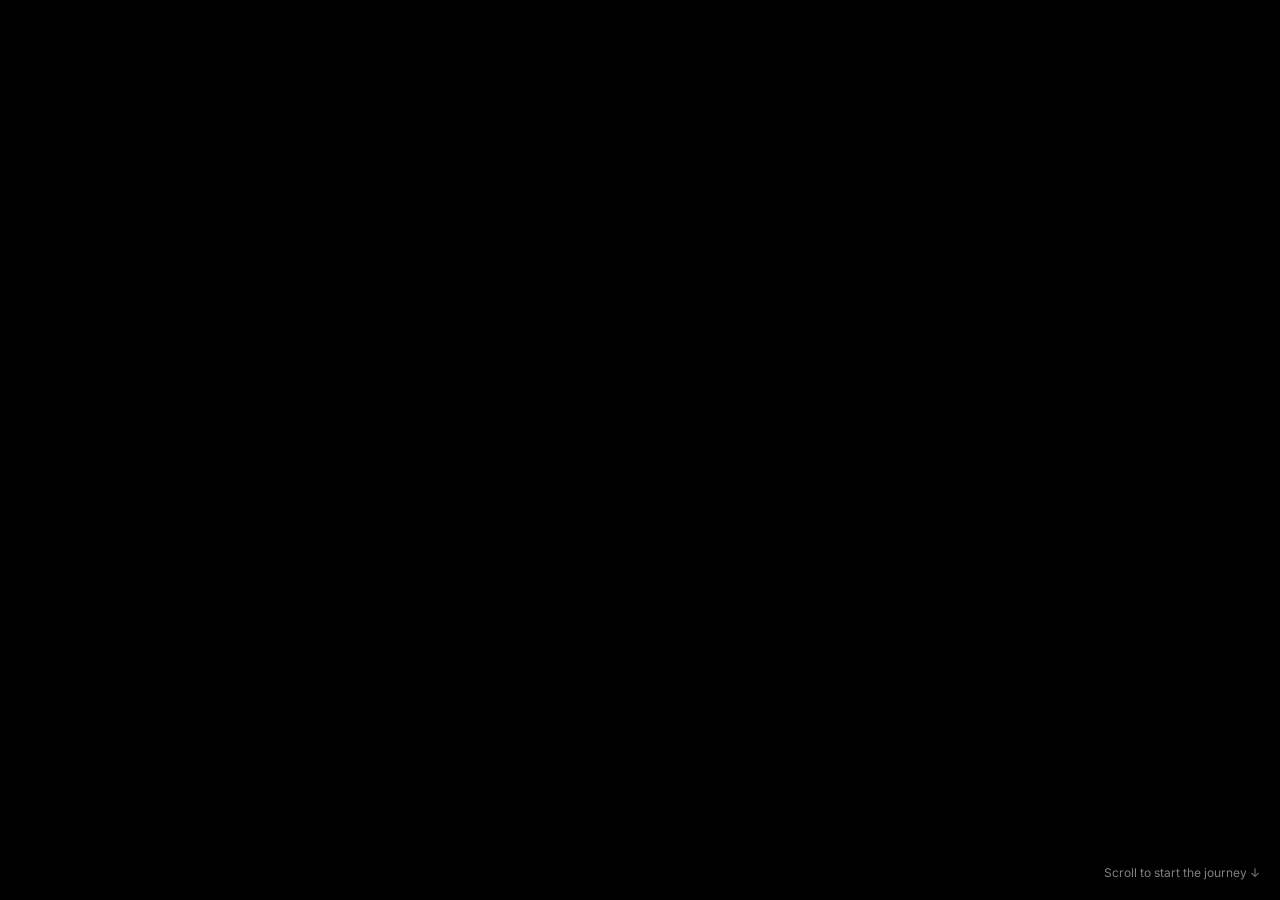
==== example/parallax.html @ 07aabb77 "features added" ====
<!DOCTYPE html>
<html lang="en">
<head>
    <meta charset="UTF-8">
    <meta name="viewport" content="width=device-width, initial-scale=1.0">
    <title>HBD Deva</title>
    <!-- Fonts -->
    <link rel="preconnect" href="https://fonts.googleapis.com">
    <link rel="preconnect" href="https://fonts.gstatic.com" crossorigin>
    <link href="https://fonts.googleapis.com/css2?family=Great+Vibes&family=Inter:wght@400;600;800&family=Outfit:wght@300;400;700&display=swap" rel="stylesheet">
    <!-- CSS -->
    <link rel="stylesheet" href="parallax.css">
    <!-- Audio Library -->
    <script src="https://cdnjs.cloudflare.com/ajax/libs/howler/2.2.3/howler.min.js"></script>
</head>
<body>
    <!-- Main Parallax Background -->
    <div id="parallax-container"></div>

    <!-- Scrollable Space for Parallax -->
    <div id="content-section"></div>

    <!-- UI Overlay for Characters and Narrative -->
    <div id="ui-layer">
        <!-- Floating Speech Bubble -->
        <div id="speech-bubble" class="hidden">...</div>

        <!-- Boy Character -->
        <div id="boy-container" class="character-container hidden">
            <img src="../assets/boy_character/normalboy.png" id="boy-sprite" class="character-sprite">
        </div>

        <!-- Girl Character -->
        <div id="girl-container" class="character-container hidden">
            <img src="../assets/girl_character/simplegirl.png" id="girl-sprite" class="character-sprite">
        </div>

        <!-- Grand Finale Surprise Wrapper (Injected by JS) -->
    </div>

    <!-- Scroll Indicator -->
    <div id="scroll-hint" style="position: fixed; bottom: 20px; right: 20px; opacity: 0.5; font-size: 12px; z-index: 1000;">
        Scroll to start the journey ↓
    </div>

    <!-- JS Engine -->
    <script src="parallax.js"></script>
</body>
</html>
---- example/parallax.css ----
@import url('https://fonts.googleapis.com/css2?family=Great+Vibes&family=Inter:wght@400;600;800&family=Outfit:wght@300;400;700&display=swap');

* {
    margin: 0;
    padding: 0;
    box-sizing: border-box;
}

body {
    background-color: #000;
    color: #fff;
    overflow-x: hidden;
    font-family: 'Inter', sans-serif;
}

#parallax-container {
    position: fixed;
    top: 0;
    left: 0;
    width: 100%;
    height: 100vh;
    z-index: 1;
}

.param-layer {
    position: absolute;
    top: 0;
    left: 0;
    width: 100%;
    height: 100vh;
    background-size: auto 100%;
    background-repeat: repeat-x;
}

/* --- Characters --- */
.character-container {
    position: fixed;
    bottom: 50px;
    z-index: 20;
    transition: all 0.8s cubic-bezier(0.175, 0.885, 0.32, 1.275);
    opacity: 0;
    transform: translateY(100px);
}

.character-container.active {
    opacity: 1;
    transform: translateY(0);
}

#boy-container { left: 10%; }
#girl-container { right: 10%; }

.character-sprite {
    height: 400px;
    filter: drop-shadow(0 15px 30px rgba(0,0,0,0.5));
}

/* --- Narrative UI --- */
#ui-layer {
    position: fixed;
    top: 0;
    left: 0;
    width: 100%;
    height: 100%;
    z-index: 30;
    pointer-events: none;
}

#speech-bubble {
    position: absolute;
    bottom: 450px;
    left: 50%;
    transform: translateX(-50%);
    width: 90%;
    max-width: 600px;
    background: rgba(255, 255, 255, 0.95);
    color: #222;
    padding: 30px;
    border-radius: 25px;
    box-shadow: 0 20px 40px rgba(0,0,0,0.3);
    font-family: 'Outfit', sans-serif;
    font-size: 1.3rem;
    pointer-events: auto;
    transition: all 0.5s ease;
    opacity: 0;
    display: none;
}

#speech-bubble.active {
    display: block;
    opacity: 1;
}

#speech-bubble::after {
    content: '';
    position: absolute;
    bottom: -20px;
    left: 50%;
    border-width: 20px 20px 0;
    border-style: solid;
    border-color: rgba(255, 255, 255, 0.95) transparent;
}

/* Quizzes & Responses */
.quiz-options {
    margin-top: 20px;
    display: grid;
    gap: 10px;
}

.quiz-button {
    padding: 12px;
    border: 2px solid #ff69b4;
    background: white;
    color: #ff69b4;
    border-radius: 12px;
    cursor: pointer;
    font-weight: bold;
    transition: all 0.2s;
}

.quiz-button:hover {
    background: #ff69b4;
    color: white;
}

/* --- Final Surprise --- */
#surprise-wrapper {
    position: fixed;
    top: 0;
    left: 0;
    width: 100%;
    height: 100%;
    background: rgba(0,0,0,0.4);
    backdrop-filter: blur(8px);
    z-index: 100;
    display: flex;
    justify-content: center;
    align-items: center;
    pointer-events: auto;
}

.hidden { display: none !important; }

/* Animations */
@keyframes bubblePop {
    0% { transform: scale(0.8) translateX(-50%); opacity: 0; }
    100% { transform: scale(1) translateX(-50%); opacity: 1; }
}

@keyframes idleBounce {
    0%, 100% { transform: translateY(0); }
    50% { transform: translateY(-10px); }
}

.wiggle {
    animation: wiggle 0.5s ease-in-out;
}

@keyframes wiggle {
    0%, 100% { transform: rotate(0); }
    25% { transform: rotate(-5deg); }
    75% { transform: rotate(5deg); }
}
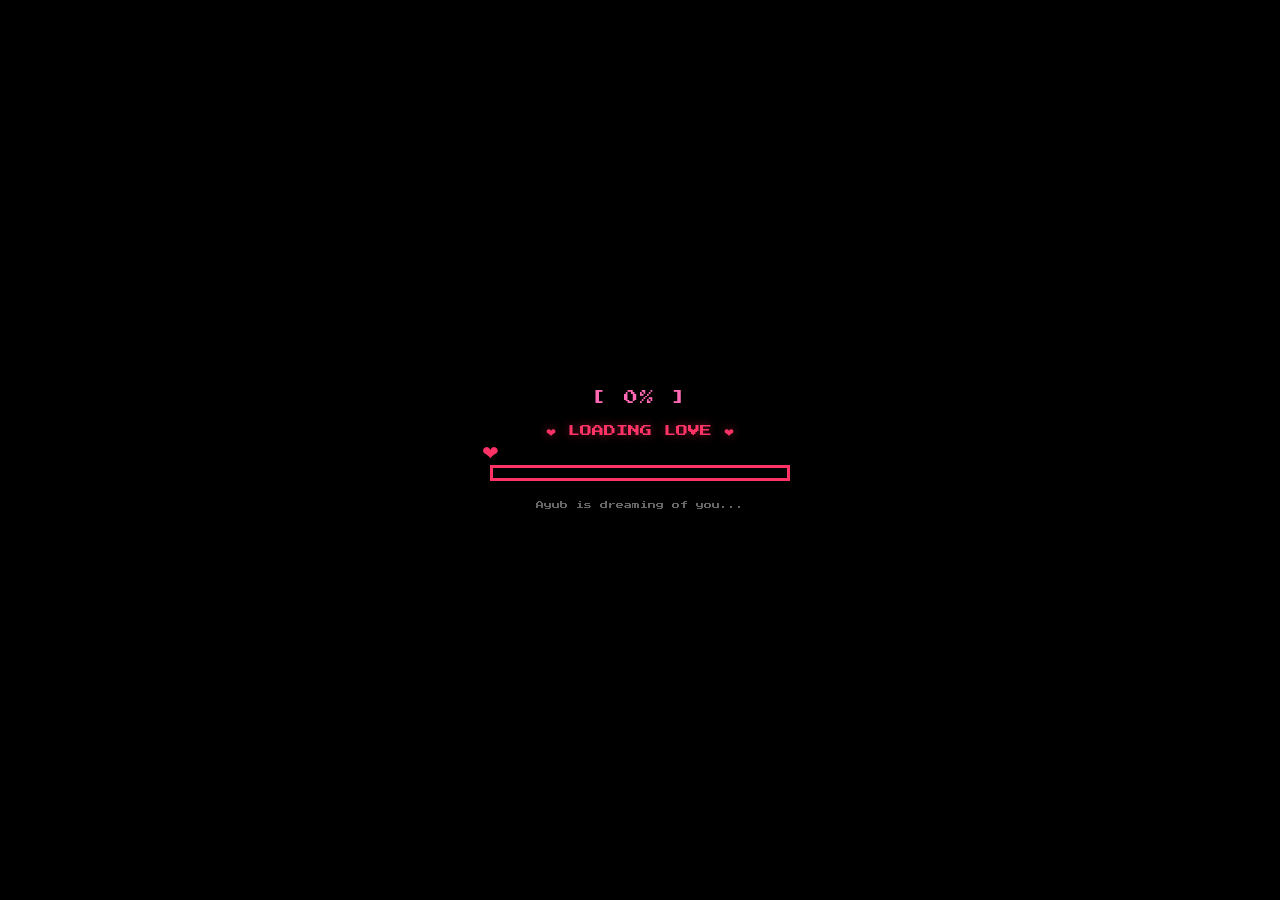
==== commit 58f1df4e: "stable with minor bugs" ====
--- a/example/parallax.html
+++ b/example/parallax.html
@@ -14,25 +14,50 @@
     <script src="https://cdnjs.cloudflare.com/ajax/libs/howler/2.2.3/howler.min.js"></script>
 </head>
 <body>
+    <!-- Retro Loading Screen -->
+    <div id="loading-screen">
+        <div class="loader-content">
+            <div id="loader-percentage" class="pixel-text">[ 0% ]</div>
+            <p class="loading-status">❤ LOADING LOVE ❤</p>
+            <div class="progress-bar-container">
+                <div class="progress-bar"><div class="progress-fill"></div></div>
+                <div class="heart-indicator">❤</div>
+            </div>
+            <p class="dream-msg">Ayub is dreaming of you...</p>
+        </div>
+    </div>
+
     <!-- Main Parallax Background -->
-    <div id="parallax-container"></div>
-
-    <!-- Scrollable Space for Parallax -->
-    <div id="content-section"></div>
-
-    <!-- UI Overlay for Characters and Narrative -->
-    <div id="ui-layer">
-        <!-- Floating Speech Bubble -->
-        <div id="speech-bubble" class="hidden">...</div>
+    <div id="parallax-container">
+        <!-- Intro Bench (Inside parallax for z-index layering) -->
+        <div id="intro-bench-container" class="hidden">
+            <img src="../assets/bench.png" id="intro-bench" class="bench-image">
+        </div>
 
         <!-- Boy Character -->
         <div id="boy-container" class="character-container hidden">
-            <img src="../assets/boy_character/normalboy.png" id="boy-sprite" class="character-sprite">
+            <div id="exclamation-icon" class="hidden">!</div>
+            <img src="../assets/boy_character/boysittingonbench.png" id="boy-sprite" class="character-sprite">
         </div>
 
         <!-- Girl Character -->
         <div id="girl-container" class="character-container hidden">
             <img src="../assets/girl_character/simplegirl.png" id="girl-sprite" class="character-sprite">
+        </div>
+
+        <!-- Floating Speech Bubble -->
+        <div id="speech-bubble" class="hidden">...</div>
+    </div>
+    
+    <!-- Scrollable Space for Parallax -->
+    <div id="content-section"></div>
+
+    <!-- UI Overlay for Narrative Prompts -->
+    <div id="ui-layer">
+        <!-- Intro Scroll Prompt -->
+        <div id="intro-prompt" class="hidden">
+            <div class="scroll-arrow">↓</div>
+            <p class="pixel-text">SCROLL TO WALK</p>
         </div>
 
         <!-- Grand Finale Surprise Wrapper (Injected by JS) -->
--- a/example/parallax.css
+++ b/example/parallax.css
@@ -1,4 +1,4 @@
-@import url('https://fonts.googleapis.com/css2?family=Great+Vibes&family=Inter:wght@400;600;800&family=Outfit:wght@300;400;700&display=swap');
+@import url('https://fonts.googleapis.com/css2?family=Press+Start+2P&family=Outfit:wght@300;400;700&display=swap');
 
 * {
     margin: 0;
@@ -10,16 +10,141 @@
     background-color: #000;
     color: #fff;
     overflow-x: hidden;
-    font-family: 'Inter', sans-serif;
-}
-
-#parallax-container {
+    font-family: 'Outfit', sans-serif;
+}
+
+/* --- Loading Screen --- */
+#loading-screen {
     position: fixed;
     top: 0;
     left: 0;
     width: 100%;
+    height: 100%;
+    background: #000;
+    z-index: 2000;
+    display: flex;
+    justify-content: center;
+    align-items: center;
+    transition: opacity 1s ease;
+}
+
+.loader-content {
+    text-align: center;
+    width: 300px;
+}
+
+.pixel-text {
+    font-family: 'Press Start 2P', cursive;
+    font-size: 14px;
+    letter-spacing: 2px;
+    color: #ff69b4;
+    margin-bottom: 20px;
+}
+
+.progress-bar {
+    width: 100%;
+    height: 12px;
+    background: #222;
+    border: 3px solid #ff69b4;
+    padding: 2px;
+}
+
+.progress-fill {
+    width: 0%;
+    height: 100%;
+    background: #ff69b4;
+    transition: width 0.1s linear;
+}
+
+.loading-status {
+    font-family: 'Press Start 2P', cursive;
+    font-size: 12px;
+    margin-bottom: 25px;
+    color: #ff3366;
+    text-shadow: 0 0 10px rgba(255, 51, 102, 0.5);
+    animation: glow 1.5s infinite alternate;
+}
+
+@keyframes glow {
+    from { text-shadow: 0 0 5px #ff3366; }
+    to { text-shadow: 0 0 15px #ff3366; }
+}
+
+.progress-bar-container {
+    position: relative;
+    width: 100%;
+}
+
+.progress-bar {
+    width: 100%;
+    height: 16px;
+    background: #000;
+    border: 3px solid #ff3366;
+    padding: 2px;
+    overflow: hidden;
+}
+
+.progress-fill {
+    width: 0%;
+    height: 100%;
+    background: linear-gradient(90deg, #ff3366, #ff6699);
+    transition: width 0.1s linear;
+}
+
+.heart-indicator {
+    position: absolute;
+    top: -25px;
+    left: 0%;
+    transform: translateX(-50%);
+    font-size: 20px;
+    color: #ff3366;
+    transition: left 0.1s linear;
+    animation: pulseHeart 0.8s infinite;
+}
+
+@keyframes pulseHeart {
+    0% { transform: translateX(-50%) scale(1); }
+    50% { transform: translateX(-50%) scale(1.3); }
+    100% { transform: translateX(-50%) scale(1); }
+}
+
+.dream-msg {
+    font-family: 'Press Start 2P', cursive;
+    font-size: 8px;
+    margin-top: 20px;
+    color: #666;
+}
+
+/* --- Intro Prompt --- */
+#intro-prompt {
+    position: fixed;
+    bottom: 40px;
+    left: 50%;
+    transform: translateX(-50%);
+    text-align: center;
+    z-index: 100;
+    pointer-events: none;
+    transition: opacity 0.5s;
+}
+
+.scroll-arrow {
+    font-size: 40px;
+    color: #ff69b4;
+    animation: arrowPulse 1s infinite;
+}
+
+@keyframes arrowPulse {
+    0%, 100% { transform: translateY(0); opacity: 0.5; }
+    50% { transform: translateY(10px); opacity: 1; }
+}
+
+/* --- Common UI --- */
+#parallax-container {
+    position: fixed;
+    top: 0;
+    left: 0;
+    width: 100%;
     height: 100vh;
-    z-index: 1;
 }
 
 .param-layer {
@@ -32,133 +157,308 @@
     background-repeat: repeat-x;
 }
 
-/* --- Characters --- */
+/* --- Characters & Scenery --- */
 .character-container {
     position: fixed;
-    bottom: 50px;
-    z-index: 20;
-    transition: all 0.8s cubic-bezier(0.175, 0.885, 0.32, 1.275);
+    bottom: 80px; /* Raised a bit to sit on bench */
+    z-index: 8;
+    transition: all 0.5s cubic-bezier(0.175, 0.885, 0.32, 1.275);
     opacity: 0;
-    transform: translateY(100px);
 }
 
 .character-container.active {
     opacity: 1;
-    transform: translateY(0);
-}
-
-#boy-container { left: 10%; }
+}
+
+#boy-container { left: 15%; }
 #girl-container { right: 10%; }
 
 .character-sprite {
-    height: 400px;
+    height: 380px;
     filter: drop-shadow(0 15px 30px rgba(0,0,0,0.5));
 }
 
-/* --- Narrative UI --- */
-#ui-layer {
-    position: fixed;
-    top: 0;
-    left: 0;
-    width: 100%;
-    height: 100%;
-    z-index: 30;
-    pointer-events: none;
-}
-
+#boy-container.sleeping {
+    transform: translateY(20px);
+}
+
+#exclamation-icon {
+    position: absolute;
+    top: -50px;
+    left: 50%;
+    transform: translateX(-50%);
+    background: #fff;
+    color: #ff0000;
+    width: 40px;
+    height: 40px;
+    border-radius: 50%;
+    display: flex;
+    justify-content: center;
+    align-items: center;
+    font-family: 'Press Start 2P', cursive;
+    font-size: 24px;
+    font-weight: bold;
+    border: 3px solid #ff0000;
+    box-shadow: 0 5px 0 #880000;
+    animation: bob 0.6s infinite alternate;
+    z-index: 25;
+}
+
+@keyframes bob {
+    from { transform: translateX(-50%) translateY(0); }
+    to { transform: translateX(-50%) translateY(-10px); }
+}
+
+@keyframes zzzFloat {
+    0% { transform: translate(0, 0); opacity: 0; }
+    50% { transform: translate(10px, -20px); opacity: 1; }
+    100% { transform: translate(20px, -40px); opacity: 0; }
+}
+
+#intro-bench-container {
+    position: fixed;
+    bottom: 40px;
+    left: 8%;
+    z-index: 7;
+    transition: opacity 1s ease;
+}
+
+.bench-image {
+    width: 350px; /* Adjusted based on asset size */
+    height: auto;
+    filter: drop-shadow(0 10px 20px rgba(0,0,0,0.5));
+}
+
+/* --- Dialogue --- */
 #speech-bubble {
     position: absolute;
-    bottom: 450px;
+    bottom: 520px; /* Raised to clear head */
     left: 50%;
     transform: translateX(-50%);
     width: 90%;
-    max-width: 600px;
-    background: rgba(255, 255, 255, 0.95);
-    color: #222;
-    padding: 30px;
-    border-radius: 25px;
-    box-shadow: 0 20px 40px rgba(0,0,0,0.3);
-    font-family: 'Outfit', sans-serif;
+    max-width: 650px;
+    background: rgba(255, 255, 255, 0.98);
+    color: #333;
+    padding: 35px;
+    border-radius: 30px;
+    box-shadow: 0 15px 40px rgba(255, 51, 102, 0.3);
+    border: 3px solid #ff3366;
     font-size: 1.3rem;
+    font-weight: 600;
     pointer-events: auto;
-    transition: all 0.5s ease;
+    transition: all 0.4s;
     opacity: 0;
     display: none;
+    line-height: 1.6;
+    z-index: 500;
 }
 
 #speech-bubble.active {
     display: block;
     opacity: 1;
-}
-
-#speech-bubble::after {
-    content: '';
+    animation: bubblePop 0.4s cubic-bezier(0.175, 0.885, 0.32, 1.275);
+}
+
+@keyframes bubblePop {
+    0% { transform: translateX(-50%) scale(0.5); opacity: 0; }
+    100% { transform: translateX(-50%) scale(1); opacity: 1; }
+}
+
+/* --- Final Surprise & 3D Card --- */
+#envelope-container {
+    cursor: pointer;
+    text-align: center;
+    transition: transform 0.5s;
+}
+
+#envelope-img {
+    width: 250px;
+    height: auto;
+    filter: drop-shadow(0 15px 30px rgba(0,0,0,0.5));
+}
+
+.wiggle {
+    animation: wiggle 0.5s ease-in-out;
+}
+
+@keyframes wiggle {
+    0%, 100% { transform: rotate(0); }
+    25% { transform: rotate(-5deg); }
+    50% { transform: rotate(5deg); }
+    75% { transform: rotate(-5deg); }
+}
+
+#finale-card {
+    perspective: 1000px;
+    width: 400px;
+    height: 500px;
+    display: none;
+}
+
+#finale-card.show-card {
+    display: block;
+    animation: cardEntry 0.8s cubic-bezier(0.175, 0.885, 0.32, 1.275) forwards;
+}
+
+@keyframes cardEntry {
+    0% { transform: scale(0) rotate(-10deg); opacity: 0; }
+    100% { transform: scale(1) rotate(0); opacity: 1; }
+}
+
+.card-inner {
+    position: relative;
+    width: 100%;
+    height: 100%;
+    text-align: center;
+    transition: transform 0.8s cubic-bezier(0.4, 0, 0.2, 1);
+    transform-style: preserve-3d;
+}
+
+#finale-card.flipped .card-inner {
+    transform: rotateY(180deg);
+}
+
+.card-front, .card-back {
     position: absolute;
-    bottom: -20px;
-    left: 50%;
-    border-width: 20px 20px 0;
-    border-style: solid;
-    border-color: rgba(255, 255, 255, 0.95) transparent;
-}
-
-/* Quizzes & Responses */
-.quiz-options {
-    margin-top: 20px;
-    display: grid;
-    gap: 10px;
-}
-
-.quiz-button {
-    padding: 12px;
-    border: 2px solid #ff69b4;
-    background: white;
-    color: #ff69b4;
-    border-radius: 12px;
+    width: 100%;
+    height: 100%;
+    backface-visibility: hidden;
+    background: rgba(255, 255, 255, 0.95);
+    backdrop-filter: blur(15px);
+    border-radius: 30px;
+    padding: 30px;
+    display: flex;
+    flex-direction: column;
+    justify-content: center;
+    align-items: center;
+    border: 3px solid #ff69b4;
+    box-shadow: 0 20px 50px rgba(255, 105, 180, 0.25);
+}
+
+.card-back {
+    transform: rotateY(180deg);
+    background: linear-gradient(135deg, #fff5f8, #ffffff);
+}
+
+.card-photo {
+    width: 150px;
+    height: 150px;
+    border-radius: 50%;
+    object-fit: cover;
+    margin: 20px 0;
+    border: 5px solid #ff69b4;
+    box-shadow: 0 10px 20px rgba(0,0,0,0.1);
+}
+
+.birthday-title {
+    font-size: 2rem;
+    color: #ff3366;
+    margin-bottom: 10px;
+}
+
+.birthday-subtitle {
+    font-size: 1.1rem;
+    color: #666;
+    margin-bottom: 30px;
+}
+
+.heartfelt-msg {
+    font-size: 1.3rem;
+    color: #333;
+    line-height: 1.6;
+    margin-bottom: 30px;
+}
+
+.card-front .flip-btn, .card-back .close-btn {
+    background: #ff3366;
+    color: white;
+    border: none;
+    padding: 15px 35px;
+    border-radius: 50px;
+    font-size: 1.1rem;
+    font-weight: bold;
     cursor: pointer;
-    font-weight: bold;
-    transition: all 0.2s;
-}
-
-.quiz-button:hover {
+    transition: transform 0.2s, background 0.3s;
+}
+
+.card-front .flip-btn:hover, .card-back .close-btn:hover {
     background: #ff69b4;
-    color: white;
-}
-
-/* --- Final Surprise --- */
+    transform: scale(1.05);
+}
+
+.fade-out {
+    opacity: 0;
+    transform: scale(0.8);
+    transition: all 0.8s ease;
+}
+
+/* --- Dialogue Bubble Fixes --- */
 #surprise-wrapper {
     position: fixed;
     top: 0;
     left: 0;
     width: 100%;
     height: 100%;
-    background: rgba(0,0,0,0.4);
-    backdrop-filter: blur(8px);
-    z-index: 100;
+    background: rgba(0,0,0,0.5);
+    backdrop-filter: blur(10px);
+    z-index: 1000;
     display: flex;
     justify-content: center;
     align-items: center;
     pointer-events: auto;
 }
 
+.pixel-arrow {
+    display: inline-block;
+    color: #ff69b4;
+    font-size: 1.5em;
+    margin-left: 10px;
+    animation: idleBounce 1s infinite alternate;
+}
+
+@keyframes idleBounce {
+    from { transform: translateX(0); }
+    to { transform: translateX(10px); }
+}
+
+/* --- Quiz Styles --- */
+.quiz-options {
+    display: flex;
+    flex-wrap: wrap;
+    gap: 12px;
+    margin-top: 25px;
+    justify-content: center;
+}
+
+.quiz-button {
+    background: linear-gradient(135deg, #ff3366, #ff6b6b);
+    color: white;
+    border: none;
+    padding: 12px 24px;
+    border-radius: 15px;
+    font-family: 'Outfit', sans-serif;
+    font-weight: 700;
+    font-size: 1rem;
+    cursor: pointer;
+    transition: all 0.2s;
+    box-shadow: 0 5px 15px rgba(255, 51, 102, 0.4);
+}
+
+.quiz-button:hover {
+    transform: translateY(-3px) scale(1.05);
+    box-shadow: 0 8px 20px rgba(255, 51, 102, 0.6);
+}
+
+.quiz-button:active {
+    transform: translateY(1px);
+}
+
+.continue-msg {
+    margin-top: 15px;
+    font-size: 0.9rem;
+    color: #ff3366;
+    font-style: italic;
+    opacity: 0.8;
+}
+
 .hidden { display: none !important; }
-
-/* Animations */
-@keyframes bubblePop {
-    0% { transform: scale(0.8) translateX(-50%); opacity: 0; }
-    100% { transform: scale(1) translateX(-50%); opacity: 1; }
-}
-
-@keyframes idleBounce {
-    0%, 100% { transform: translateY(0); }
-    50% { transform: translateY(-10px); }
-}
-
-.wiggle {
-    animation: wiggle 0.5s ease-in-out;
-}
-
-@keyframes wiggle {
-    0%, 100% { transform: rotate(0); }
-    25% { transform: rotate(-5deg); }
-    75% { transform: rotate(5deg); }
-}
